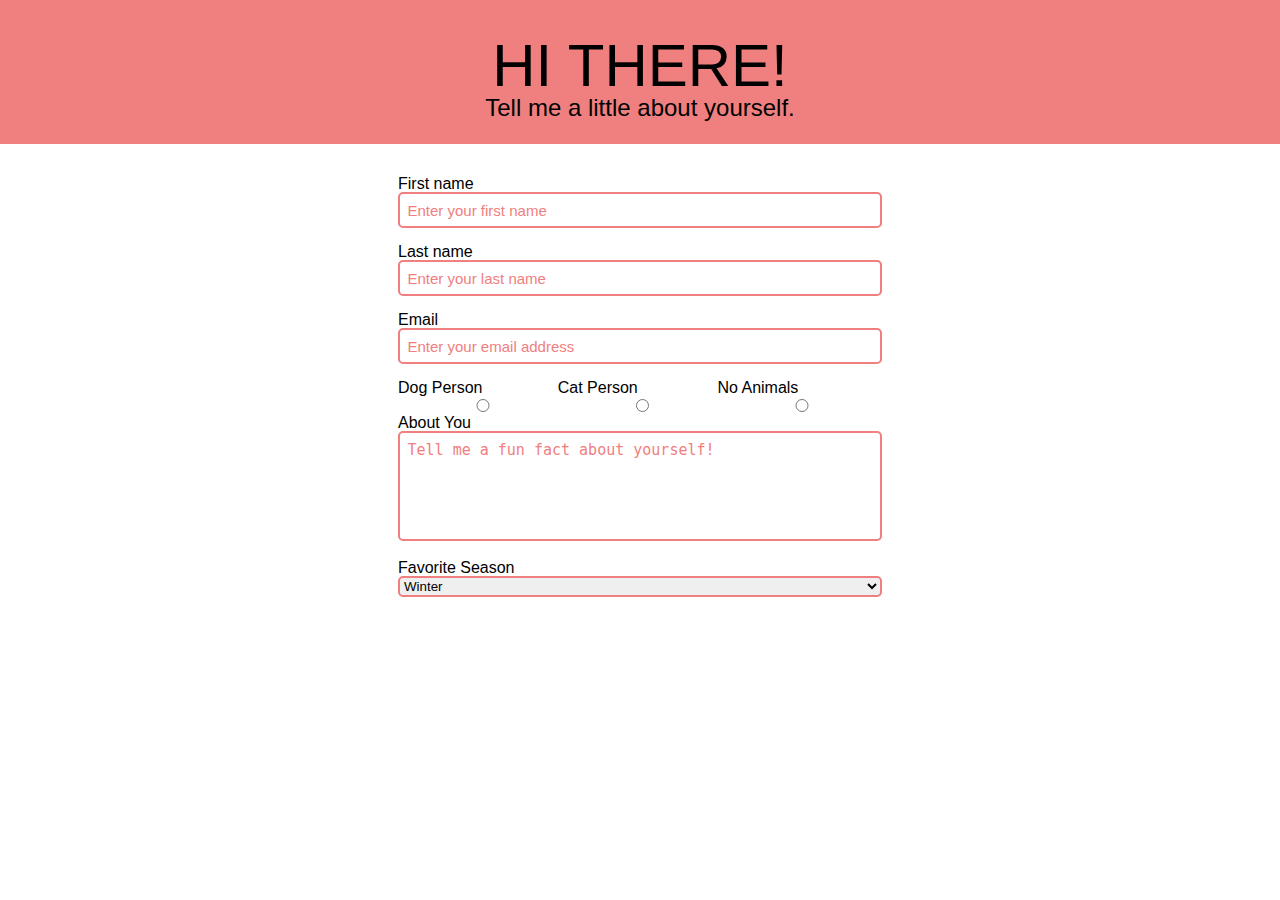
==== index.html @ a362c756 "finish input" ====
<!DOCTYPE html>
<html>
	<head>
		<meta charset="utf-8" name="html-form">
		<meta name="viewport" content="width=device-width,initial-scale=1">
		<title>Assignment5</title>
		<link rel="stylesheet" href="reset.css">
    	<link rel="stylesheet" href="styles.css">
	</head>
	<body>
		<section class="pageHeader">
   			<h1 class="pageTitle">HI THERE!</h1>
   			<p class= "pageText">
				Tell me a little about yourself.
			</p>
   		</section>
		
		<section class="bodyBox">
			<form name="formInfo" class="formInfo">
				<br>
					<label>
						First name
						<input type="text" name="first" placeholder="Enter your first name">
					</label>
				</br>
				<br>
					<label>
						Last name
						<input type="text" name="last" placeholder="Enter your last name">
					</label>
				</br>
				<br>
					<label>
						Email
						<input type="text" name="email" placeholder="Enter your email address">
					</label>
				</br>
					
				<br>
					<section class="radioButtons">
						<div class="radioButton">
							Dog Person
							<input type="radio" name="person-type" value="DogPerson">
						</div>
						<div class="radioButton">
							Cat Person
							<input type="radio" name="person-type" value="CatPerson">
						</div>
						<div class="radioButton">
							No Animals
							<input type="radio" name="person-type" value="NoAnimals">
						</div>
					</section
				</br>
				
				<br>
					<label>
						About You
						<textarea name="about" placeholder="Tell me a fun fact about yourself!"></textarea>
					</label>
				</br>
				
				<br>
					Favorite Season
					<select name="season">
						<option value="Winter">Winter</option>
						<option value="Spring">Spring</option>
						<option value="Summer">Summer</option>
						<option value="Fall">Fall</option>
					</select>
				</br>
			</form>
		</section>
	</body>
</html>
---- styles.css ----
@font-face {
    font-family: 'cabinregular';
    src: url('cabin-regular-webfont.woff2') format('woff2'),
         url('cabin-regular-webfont.woff') format('woff');
    font-weight: normal;
    font-style: normal;

}
.pageHeader {
	font-family: 'cabinregular', sans-serif;
	background-color: lightcoral;
	position: relative;
	text-align: center;
}
.pageTitle {
	text-align: center;
	font-size: 60px;
	padding-top: 36px;
}
.pageText {
	font-size: 24px;
	padding-bottom: 24px;
}
.radioButtons {
	width: 100%;
	margin-bottom: 15px;
}
.radioButton {
	width: 33%;
	float: left;
}
.bodyBox {
	font-family: 'cabinregular', sans-serif;
	position: relative;
	text-align: center;
	padding:0.5em;
}
.formInfo {
	padding:0.5em;
	position: relative;
	width: 100%;
	margin: auto;
	max-width: 500px;
	text-align: left;
	box-sizing: border-box;
}
.formInfo input {
	width: 100%;
	box-sizing: border-box;
	border-radius: 5px;
	padding: 0.5em;
	border: 2px solid lightcoral;
	font-size: 15px;
}
.formInfo input::placeholder {
	color: lightcoral;
}
.formInfo input:focus {
	border-color: red;
}
.formInfo textarea {
	resize: none;
	width: 100%;
	box-sizing: border-box;
	height: 110px;
	border-radius: 5px;
	padding: 0.5em;
	font-size: 15px;
	border: 2px solid lightcoral;
}
.formInfo textarea::placeholder {
	color: lightcoral;
}
.formInfo select {
	box-sizing: border-box;
	border-radius: 5px;
	border: 2px solid lightcoral;
	width: 100%;
}
@media only screen and (max-width: 768px) {
    .bodyBox {
        width:100%;
    }
}
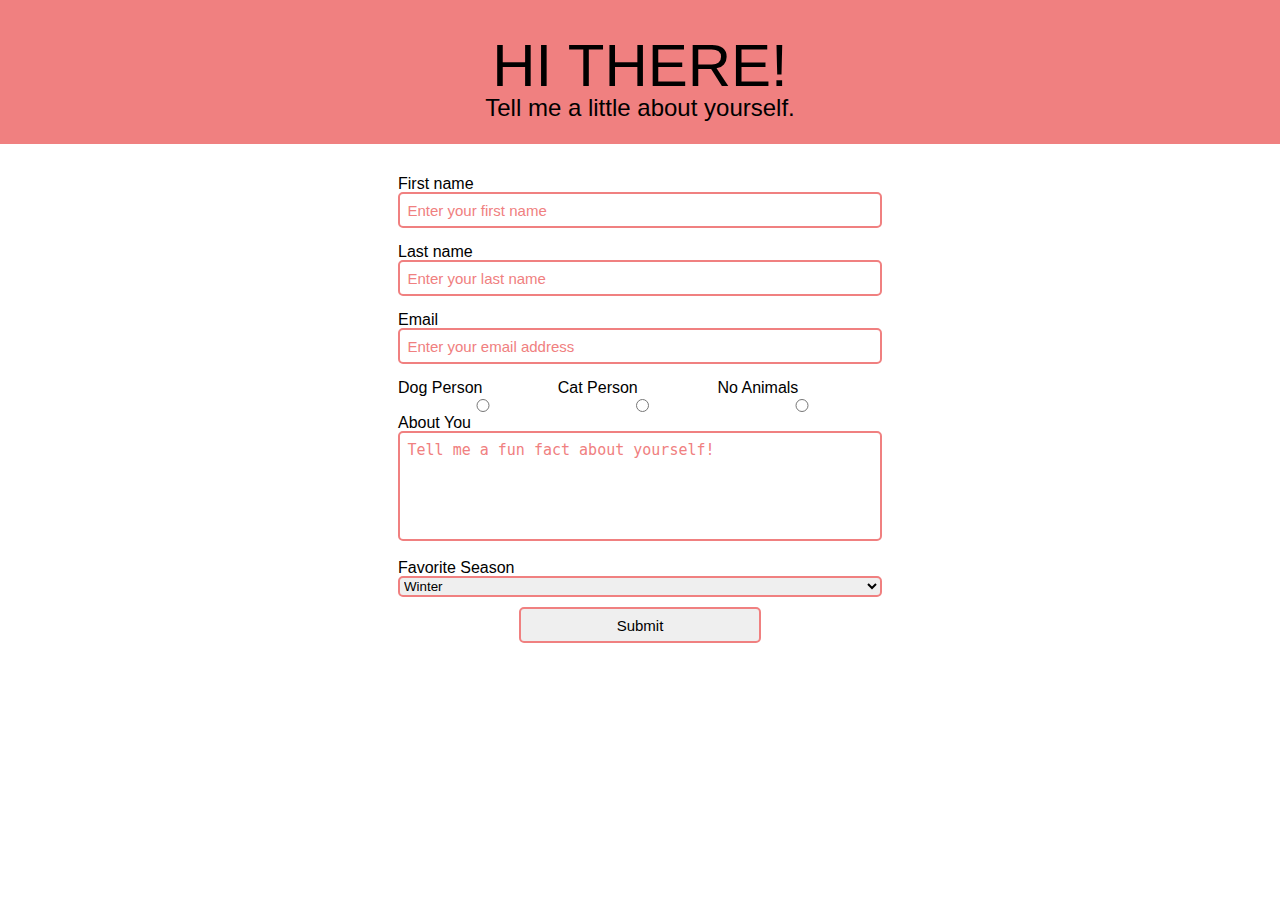
==== commit d17a7d27: "finished" ====
--- a/index.html
+++ b/index.html
@@ -69,6 +69,8 @@
 						<option value="Fall">Fall</option>
 					</select>
 				</br>
+				
+				<input type="submit" value="Submit"/>
 			</form>
 		</section>
 	</body>
--- a/styles.css
+++ b/styles.css
@@ -77,6 +77,17 @@
 	border: 2px solid lightcoral;
 	width: 100%;
 }
+.formInfo input[type="submit"] {
+	box-sizing: border-box;
+	margin-left: 25%;
+	margin-top: 10px;
+	border-radius: 5px;
+	border: 2px solid lightcoral;
+	width: 50%;
+}
+.formInfo input[type="submit"]:hover {
+	background-color: lightcoral;
+}
 @media only screen and (max-width: 768px) {
     .bodyBox {
         width:100%;
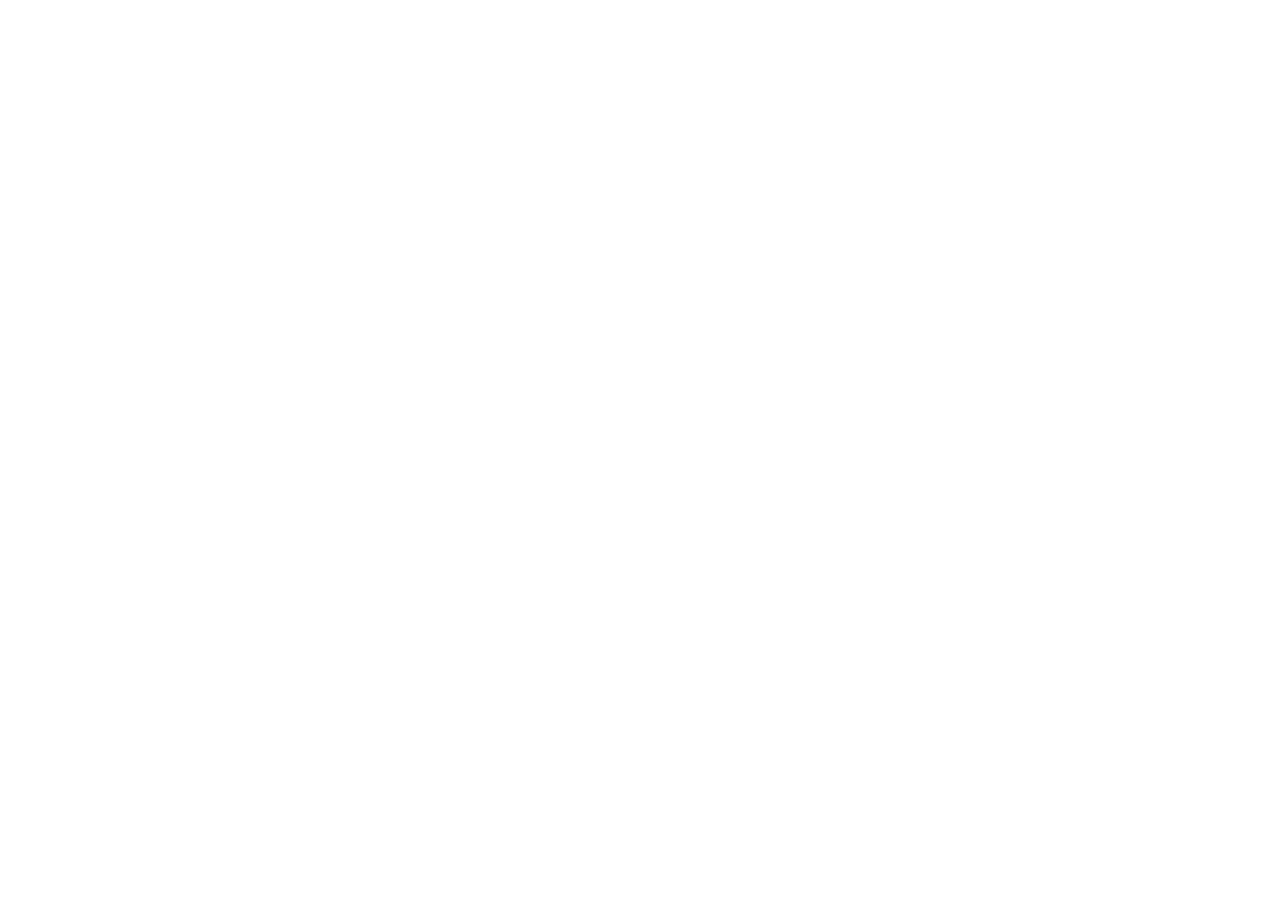
==== commit 7a1a79cc: "finished" ====
--- a/index.html
+++ b/index.html
@@ -1,77 +1,11 @@
 <!DOCTYPE html>
 <html>
-	<head>
-		<meta charset="utf-8" name="html-form">
-		<meta name="viewport" content="width=device-width,initial-scale=1">
-		<title>Assignment5</title>
-		<link rel="stylesheet" href="reset.css">
-    	<link rel="stylesheet" href="styles.css">
-	</head>
-	<body>
-		<section class="pageHeader">
-   			<h1 class="pageTitle">HI THERE!</h1>
-   			<p class= "pageText">
-				Tell me a little about yourself.
-			</p>
-   		</section>
-		
-		<section class="bodyBox">
-			<form name="formInfo" class="formInfo">
-				<br>
-					<label>
-						First name
-						<input type="text" name="first" placeholder="Enter your first name">
-					</label>
-				</br>
-				<br>
-					<label>
-						Last name
-						<input type="text" name="last" placeholder="Enter your last name">
-					</label>
-				</br>
-				<br>
-					<label>
-						Email
-						<input type="text" name="email" placeholder="Enter your email address">
-					</label>
-				</br>
-					
-				<br>
-					<section class="radioButtons">
-						<div class="radioButton">
-							Dog Person
-							<input type="radio" name="person-type" value="DogPerson">
-						</div>
-						<div class="radioButton">
-							Cat Person
-							<input type="radio" name="person-type" value="CatPerson">
-						</div>
-						<div class="radioButton">
-							No Animals
-							<input type="radio" name="person-type" value="NoAnimals">
-						</div>
-					</section
-				</br>
-				
-				<br>
-					<label>
-						About You
-						<textarea name="about" placeholder="Tell me a fun fact about yourself!"></textarea>
-					</label>
-				</br>
-				
-				<br>
-					Favorite Season
-					<select name="season">
-						<option value="Winter">Winter</option>
-						<option value="Spring">Spring</option>
-						<option value="Summer">Summer</option>
-						<option value="Fall">Fall</option>
-					</select>
-				</br>
-				
-				<input type="submit" value="Submit"/>
-			</form>
-		</section>
-	</body>
+  <head>
+    <meta charset="utf-8">
+    <title>Assignment6</title>
+	<meta name="viewport" content="width=device-width,initial-scale=1">
+  </head>
+  <body>
+	<script src="index.js"></script>
+  </body>
 </html>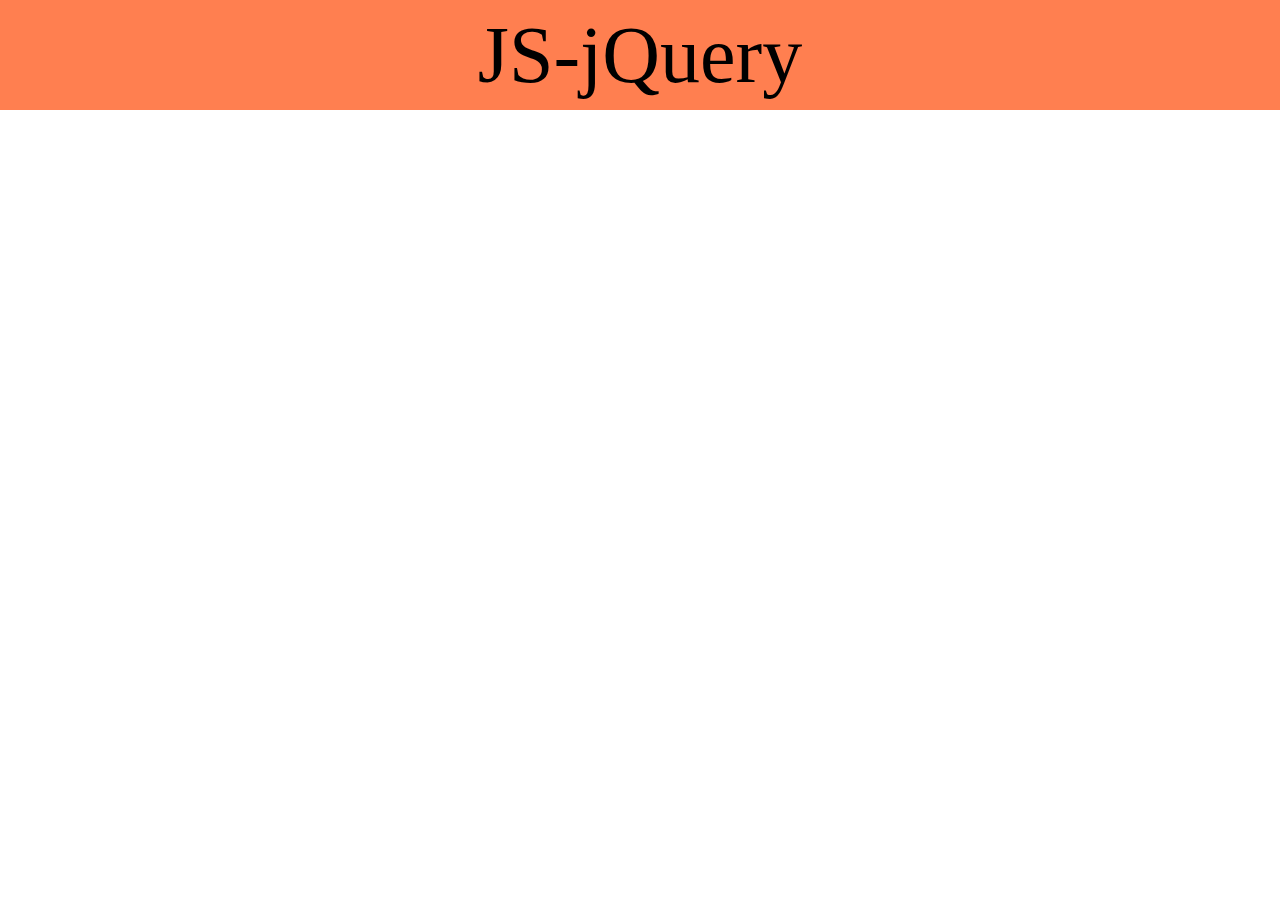
==== commit 1f34eb11: "show users" ====
--- a/index.html
+++ b/index.html
@@ -1,11 +1,22 @@
 <!DOCTYPE html>
+
 <html>
-  <head>
-    <meta charset="utf-8">
-    <title>Assignment6</title>
-	<meta name="viewport" content="width=device-width,initial-scale=1">
-  </head>
-  <body>
-	<script src="index.js"></script>
-  </body>
+    <head>
+        <meta charset="utf-8">
+        <meta name="viewport" content="width=device-width,initial-scale=1">
+        <!--<meta name="description" content="Description Here">-->
+        <meta name="viewport" content="width=device-width, initial-scale=1">
+        <link rel="stylesheet" href="reset.css">
+        <link rel="stylesheet" href="style.css">
+        <script src="jquery-3.3.1.js"></script>
+        <title>Assignment 9</title>
+    </head>
+    <body>
+      <header id="header">
+        <h1> JS-jQuery </h1>
+      </header>
+      <section id="users">
+      </section>
+    </body>
+    <script src="index.js"></script>
 </html>--- a/style.css
+++ b/style.css
@@ -0,0 +1,28 @@
+#header {
+  font-size: 80px;
+  top: 0px;
+  left: 0px;
+  padding: 15px;
+  box-sizing: border-box;
+  background-color: coral;
+  width: 100%;
+  text-align: center;
+}
+
+#users {
+  position: relative;
+  top: 150px;
+}
+
+.userSection {
+  display: flex;
+  flex-wrap: wrap;
+  box-sizing: border-box;
+  margin: 20px 100px 10px 100px;
+  padding: 20px;
+}
+
+.user h5 {
+  font-size: 1.5em;
+  padding: 20px 0px 30px;
+}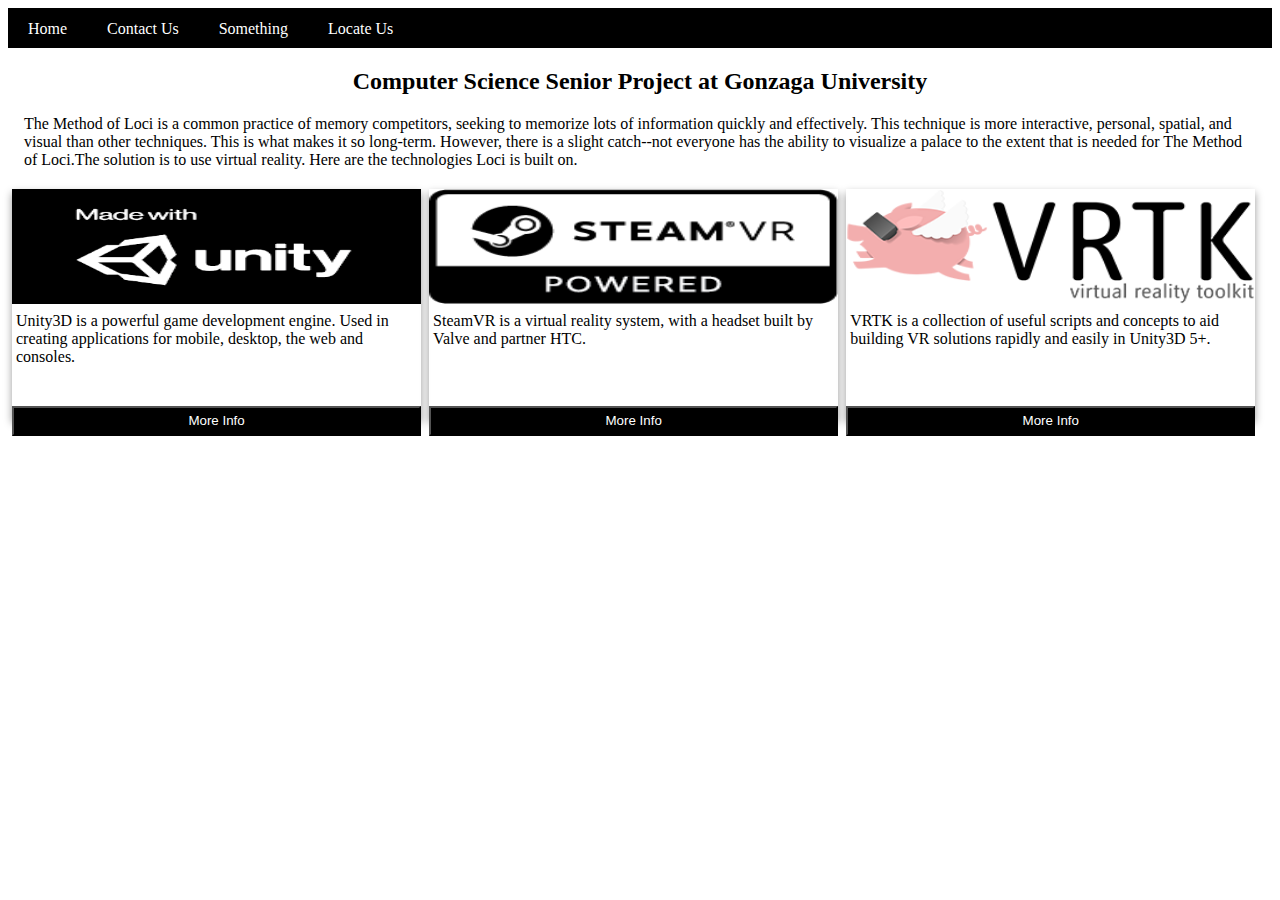
==== commit 3cea4d89: "home done" ====
--- a/index.html
+++ b/index.html
@@ -1,22 +1,65 @@
 <!DOCTYPE html>
+<html>
+<head>
+  <meta charset="utf-8">
+  <meta name="viewport" content="width=device-width,initial-scale=1">
+  <link rel="stylesheet" href="styles.css">
+  <title>Final</title>
+</head>
+<body>
+  <section class="nav-bar">
+    <a href="index.html">Home</a>
+    <a href="Pages/Form/index.html">Contact Us</a>
+    <a href="Pages/API/index.html">Something</a>
+    <a href="Pages/Map/index.html">Locate Us</a>
+  </section>
 
-<html>
-    <head>
-        <meta charset="utf-8">
-        <meta name="viewport" content="width=device-width,initial-scale=1">
-        <!--<meta name="description" content="Description Here">-->
-        <meta name="viewport" content="width=device-width, initial-scale=1">
-        <link rel="stylesheet" href="reset.css">
-        <link rel="stylesheet" href="style.css">
-        <script src="jquery-3.3.1.js"></script>
-        <title>Assignment 9</title>
-    </head>
-    <body>
-      <header id="header">
-        <h1> JS-jQuery </h1>
-      </header>
-      <section id="users">
+  <section class="banner">
+    <h2 class="title">Computer Science Senior Project at Gonzaga University</h2>	
+    <section class="profile">
+    The Method of Loci is a common practice of memory competitors, seeking to memorize
+    lots of information quickly and effectively. 
+    This technique is more interactive, personal, spatial, and visual than other techniques.
+    This is what makes it so long-term.
+    However, there is a slight catch--not everyone has the ability to visualize a palace to
+    the extent that is needed for The Method of Loci.The solution is to use virtual reality.
+    Here are the technologies Loci is built on.
+    </section>
+  </section>
+
+  <section class="used">
+    <section class="card">
+      <section class="software">
+        <img src="Assets/unity.png">
+        <div>
+          <p class="info">Unity3D is a powerful game development engine.
+          Used in creating applications for mobile, desktop, the web and consoles.</p>
+          <button class="more">More Info</button>
+        </div>
       </section>
-    </body>
-    <script src="index.js"></script>
+    </section>
+
+    <section class="card">
+      <section class="software">
+        <img src="Assets/steamvr.png">
+        <div>
+          <p class="info">SteamVR is a virtual reality system,
+          with a headset built by Valve and partner HTC.</p>
+          <button class="more">More Info</button>
+        </div>
+      </section>
+    </section>
+
+    <section class="card">
+      <section class="software">
+        <img src="Assets/vrtk.png">
+        <div>
+          <p class="info">VRTK is a collection of useful scripts and concepts
+          to aid building VR solutions rapidly and easily in Unity3D 5+.</p>
+          <button class="more">More Info</button>
+        </div>
+      </section>
+    </section>
+  </section>
+</body>
 </html>--- a/styles.css
+++ b/styles.css
@@ -0,0 +1,59 @@
+.nav-bar {
+  list-style-type: none;
+  margin: 0;
+  padding: 0;
+  height: 40px;
+  background-color: black;
+  overflow: hidden;
+}
+.nav-bar a {
+  display: block;
+  float: left;
+  padding: 12px 20px;
+  color: white;
+  text-decoration: none;
+}
+.nav-bar a:hover {
+  background-color: green;
+}
+.banner {
+  width: 100%;
+}
+.title {
+  text-align: center;
+}
+.profile {
+  margin: 16px;
+}
+.card {
+  float: left;
+  width: 33%;
+}
+.software {
+  margin: 4px;
+  height: 230px;
+  box-shadow: 0 4px 8px 0 rgba(0, 0, 0, 0.4);
+}
+.software img {
+  width: 100%;
+  height: 115px;
+}
+.info {
+  margin: 4px;
+  height: 90px;
+}
+.more {
+  width: 100%;
+  height: 30px;
+  color: white;
+  background-color: black;
+}
+.more:hover {
+  filter:invert(100%);
+}
+@media screen and (max-width: 650px) {
+  .card {
+    width: 100%;
+    display: block;
+  }
+}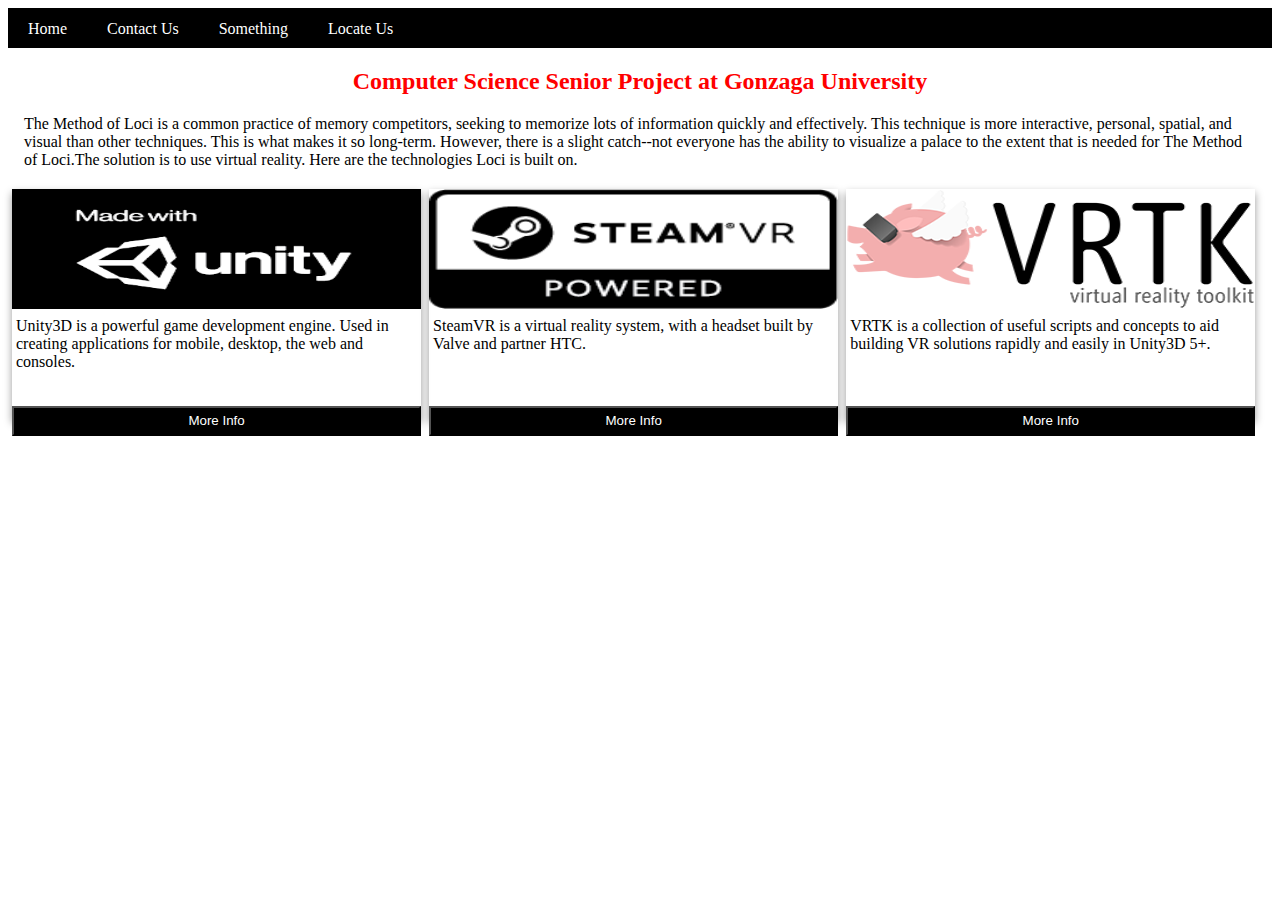
==== commit 50e17736: "form" ====
--- a/index.html
+++ b/index.html
@@ -28,13 +28,13 @@
   </section>
 
   <section class="used">
-    <section class="card">
+	<section class="card">
       <section class="software">
         <img src="Assets/unity.png">
         <div>
           <p class="info">Unity3D is a powerful game development engine.
           Used in creating applications for mobile, desktop, the web and consoles.</p>
-          <button class="more">More Info</button>
+          <button class="more" onclick="window.location.href='https://unity3d.com/'">More Info</button>
         </div>
       </section>
     </section>
@@ -45,7 +45,7 @@
         <div>
           <p class="info">SteamVR is a virtual reality system,
           with a headset built by Valve and partner HTC.</p>
-          <button class="more">More Info</button>
+          <button class="more" onclick="window.location.href='https://steamcommunity.com/steamvr'">More Info</button>
         </div>
       </section>
     </section>
@@ -56,7 +56,7 @@
         <div>
           <p class="info">VRTK is a collection of useful scripts and concepts
           to aid building VR solutions rapidly and easily in Unity3D 5+.</p>
-          <button class="more">More Info</button>
+          <button class="more" onclick="window.location.href='https://vrtoolkit.readme.io/'">More Info</button>
         </div>
       </section>
     </section>
--- a/styles.css
+++ b/styles.css
@@ -21,6 +21,7 @@
 }
 .title {
   text-align: center;
+  color: red;
 }
 .profile {
   margin: 16px;
@@ -36,11 +37,11 @@
 }
 .software img {
   width: 100%;
-  height: 115px;
+  height: 120px;
 }
 .info {
   margin: 4px;
-  height: 90px;
+  height: 85px;
 }
 .more {
   width: 100%;
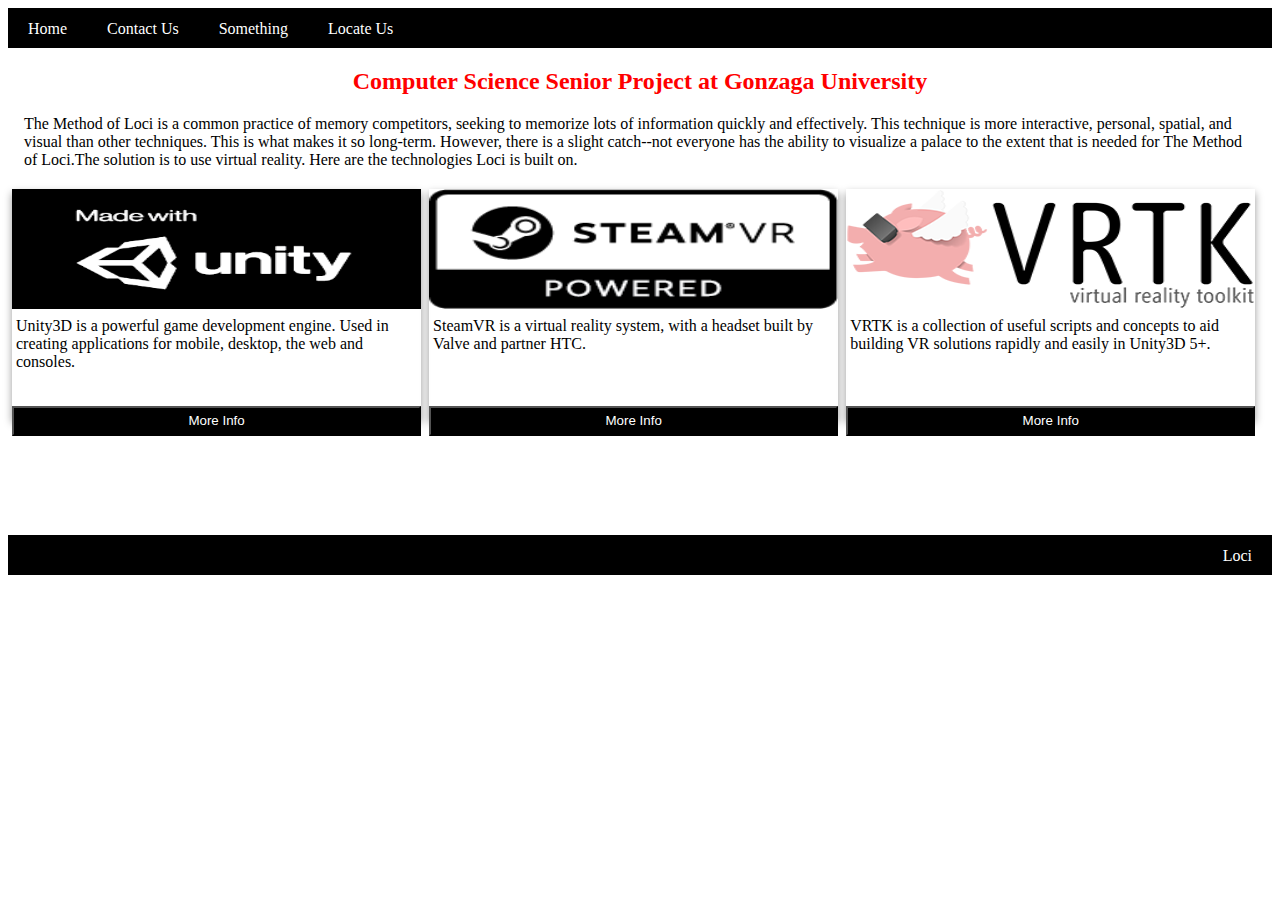
==== commit ea54b112: "map" ====
--- a/index.html
+++ b/index.html
@@ -1,65 +1,69 @@
 <!DOCTYPE html>
 <html>
 <head>
-  <meta charset="utf-8">
-  <meta name="viewport" content="width=device-width,initial-scale=1">
-  <link rel="stylesheet" href="styles.css">
-  <title>Final</title>
+	<meta charset="utf-8">
+	<meta name="viewport" content="width=device-width,initial-scale=1">
+	<link rel="stylesheet" href="styles.css">
+	<title>Final</title>
 </head>
 <body>
-  <section class="nav-bar">
-    <a href="index.html">Home</a>
-    <a href="Pages/Form/index.html">Contact Us</a>
-    <a href="Pages/API/index.html">Something</a>
-    <a href="Pages/Map/index.html">Locate Us</a>
-  </section>
+	<section class="nav-bar">
+	<a href="index.html">Home</a>
+	<a href="Pages/Form/index.html">Contact Us</a>
+	<a href="Pages/API/index.html">Something</a>
+	<a href="Pages/Map/index.html">Locate Us</a>
+	</section>
 
-  <section class="banner">
-    <h2 class="title">Computer Science Senior Project at Gonzaga University</h2>	
-    <section class="profile">
-    The Method of Loci is a common practice of memory competitors, seeking to memorize
-    lots of information quickly and effectively. 
-    This technique is more interactive, personal, spatial, and visual than other techniques.
-    This is what makes it so long-term.
-    However, there is a slight catch--not everyone has the ability to visualize a palace to
-    the extent that is needed for The Method of Loci.The solution is to use virtual reality.
-    Here are the technologies Loci is built on.
-    </section>
-  </section>
+	<section class="banner">
+		<h2 class="title">Computer Science Senior Project at Gonzaga University</h2>	
+		<section class="profile">
+		The Method of Loci is a common practice of memory competitors, seeking to memorize
+		lots of information quickly and effectively. 
+		This technique is more interactive, personal, spatial, and visual than other techniques.
+		This is what makes it so long-term.
+		However, there is a slight catch--not everyone has the ability to visualize a palace to
+		the extent that is needed for The Method of Loci.The solution is to use virtual reality.
+		Here are the technologies Loci is built on.
+		</section>
+	</section>
 
-  <section class="used">
-	<section class="card">
-      <section class="software">
-        <img src="Assets/unity.png">
-        <div>
-          <p class="info">Unity3D is a powerful game development engine.
-          Used in creating applications for mobile, desktop, the web and consoles.</p>
-          <button class="more" onclick="window.location.href='https://unity3d.com/'">More Info</button>
-        </div>
-      </section>
-    </section>
+	<section class="used">
+		<section class="card">
+			<section class="software">
+			<img src="Assets/unity.png">
+			<div>
+				<p class="info">Unity3D is a powerful game development engine.
+				Used in creating applications for mobile, desktop, the web and consoles.</p>
+				<button class="more" onclick="window.location.href='https://unity3d.com/'">More Info</button>
+			</div>
+			</section>
+		</section>
 
-    <section class="card">
-      <section class="software">
-        <img src="Assets/steamvr.png">
-        <div>
-          <p class="info">SteamVR is a virtual reality system,
-          with a headset built by Valve and partner HTC.</p>
-          <button class="more" onclick="window.location.href='https://steamcommunity.com/steamvr'">More Info</button>
-        </div>
-      </section>
-    </section>
+		<section class="card">
+			<section class="software">
+			<img src="Assets/steamvr.png">
+			<div>
+				<p class="info">SteamVR is a virtual reality system,
+				with a headset built by Valve and partner HTC.</p>
+				<button class="more" onclick="window.location.href='https://steamcommunity.com/steamvr'">More Info</button>
+			</div>
+			</section>
+		</section>
 
-    <section class="card">
-      <section class="software">
-        <img src="Assets/vrtk.png">
-        <div>
-          <p class="info">VRTK is a collection of useful scripts and concepts
-          to aid building VR solutions rapidly and easily in Unity3D 5+.</p>
-          <button class="more" onclick="window.location.href='https://vrtoolkit.readme.io/'">More Info</button>
-        </div>
-      </section>
-    </section>
-  </section>
+		<section class="card">
+			<section class="software">
+			<img src="Assets/vrtk.png">
+			<div>
+				<p class="info">VRTK is a collection of useful scripts and concepts
+				to aid building VR solutions rapidly and easily in Unity3D 5+.</p>
+				<button class="more" onclick="window.location.href='https://vrtoolkit.readme.io/'">More Info</button>
+			</div>
+			</section>
+		</section>
+	</section>
+
+	<footer class="footer">
+	<a onclick="window.location.href='https://www.gonzaga.edu/school-of-engineering-applied-science/degrees-and-programs/computer-science/labs'">Loci</a>
+	</footer>
 </body>
 </html>--- a/styles.css
+++ b/styles.css
@@ -1,60 +1,84 @@
 .nav-bar {
-  list-style-type: none;
-  margin: 0;
-  padding: 0;
-  height: 40px;
-  background-color: black;
-  overflow: hidden;
+	list-style-type: none;
+	margin: 0;
+	padding: 0;
+	height: 40px;
+	background-color: black;
+	overflow: hidden;
 }
 .nav-bar a {
-  display: block;
-  float: left;
-  padding: 12px 20px;
-  color: white;
-  text-decoration: none;
+	display: block;
+	float: left;
+	padding: 12px 20px;
+	color: white;
+	text-decoration: none;
 }
 .nav-bar a:hover {
-  background-color: green;
+	background-color: green;
 }
+
+.footer {
+	list-style-type: none;
+	margin: 0;
+	padding: 0;
+	height: 40px;
+	background-color: black;
+	overflow: hidden;
+}
+.footer a {
+	display: block;
+	float: right;
+	padding: 12px 20px;
+	color: white;
+	text-decoration: none;
+}
+.footer a:hover {
+	background-color: green;
+}
+
 .banner {
-  width: 100%;
+	width: 100%;
 }
 .title {
-  text-align: center;
-  color: red;
+	text-align: center;
+	color: red;
 }
 .profile {
-  margin: 16px;
+	margin: 16px;
+}
+.used {
+	height:350px;
 }
 .card {
-  float: left;
-  width: 33%;
+	margin-bottom: 20px;
+	float: left;
+	width: 33%;
 }
 .software {
-  margin: 4px;
-  height: 230px;
-  box-shadow: 0 4px 8px 0 rgba(0, 0, 0, 0.4);
+	margin: 4px;
+	height: 230px;
+	box-shadow: 0 4px 8px 0 rgba(0, 0, 0, 0.4);
 }
 .software img {
-  width: 100%;
-  height: 120px;
+	width: 100%;
+	height: 120px;
 }
 .info {
-  margin: 4px;
-  height: 85px;
+	margin: 4px;
+	height: 85px;
 }
 .more {
-  width: 100%;
-  height: 30px;
-  color: white;
-  background-color: black;
+	width: 100%;
+	height: 30px;
+	color: white;
+	background-color: black;
 }
 .more:hover {
-  filter:invert(100%);
+	filter:invert(100%);
 }
 @media screen and (max-width: 650px) {
-  .card {
-    width: 100%;
-    display: block;
-  }
+	.card {
+		width: 100%;
+		display: block;
+	}
 }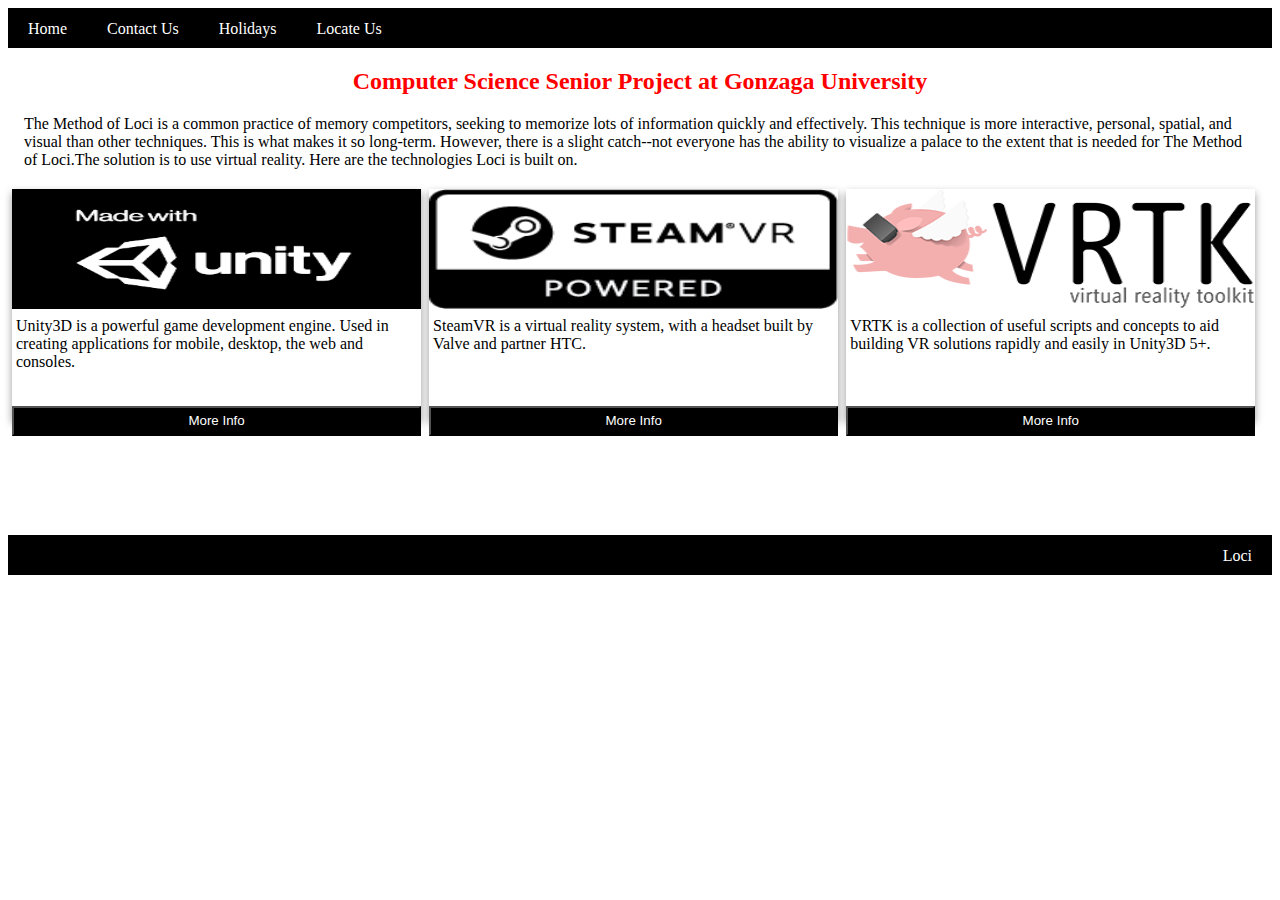
==== commit 726c8973: "naming the api page" ====
--- a/index.html
+++ b/index.html
@@ -10,7 +10,7 @@
 	<section class="nav-bar">
 	<a href="index.html">Home</a>
 	<a href="Pages/Form/index.html">Contact Us</a>
-	<a href="Pages/API/index.html">Something</a>
+	<a href="Pages/API/index.html">Holidays</a>
 	<a href="Pages/Map/index.html">Locate Us</a>
 	</section>
 
